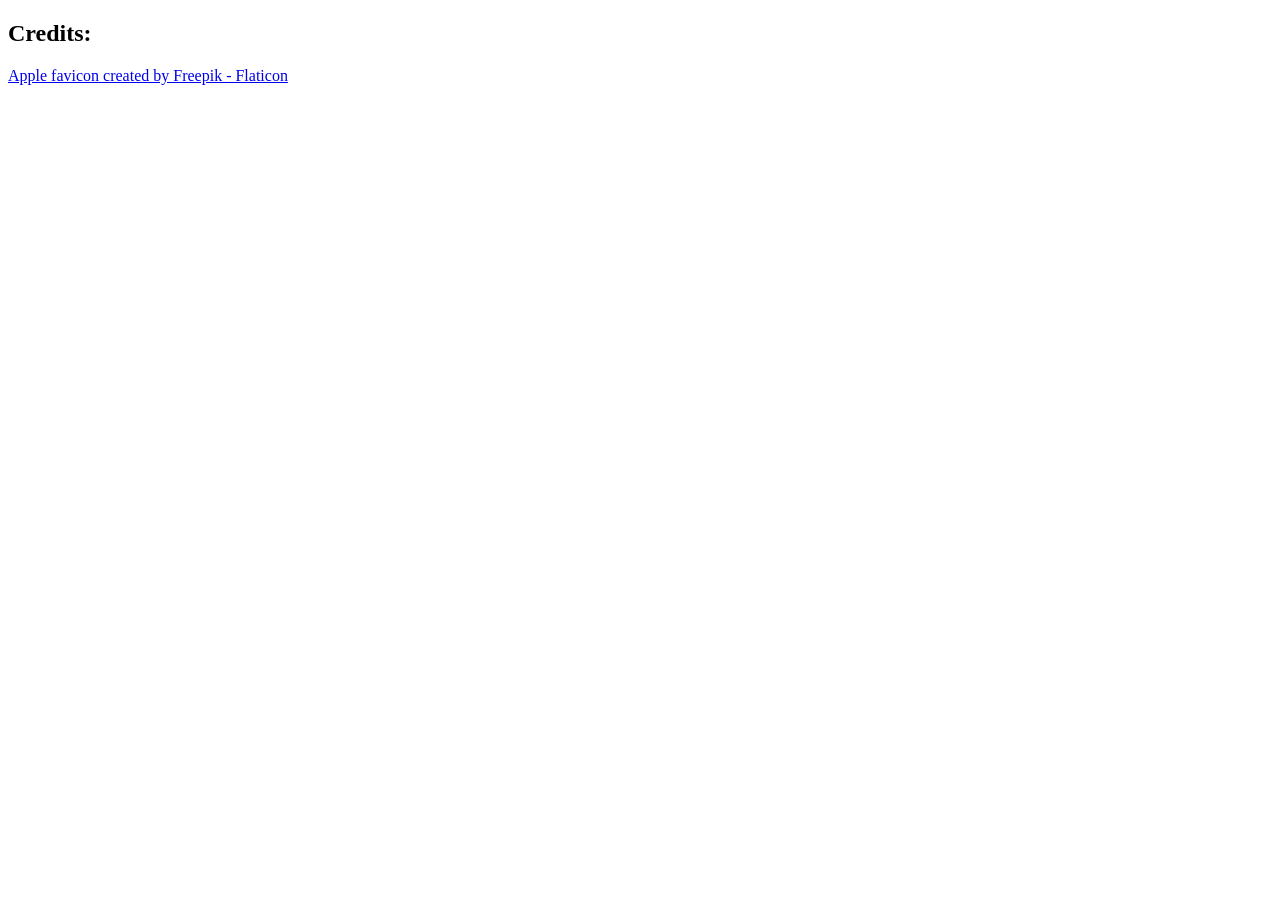
==== docs/html/index.html @ a0dbc5d2 "Create html metadata and base structure;" ====
<!DOCTYPE html>
<html lang="en">
    <head>
        <meta charset="utf-8">
        <meta name="viewport" content="width=device-width, initial-scale=1.0">
        <title>Grocery List</title>
        <link rel="shortcut icon" href="../img/apple.png">
        <link rel="stylesheet" href="../css/styles.css">
    </head>
    <body>
        <header>

        </header>
        <main>

        </main>
        <footer>
            <h2>Credits:</h2>
            <a href="https://www.flaticon.com/free-icons/fruit">Apple favicon created by Freepik - Flaticon</a>
        </footer>
        <script src="../js/scripts.js"></script>
    </body>
</html>
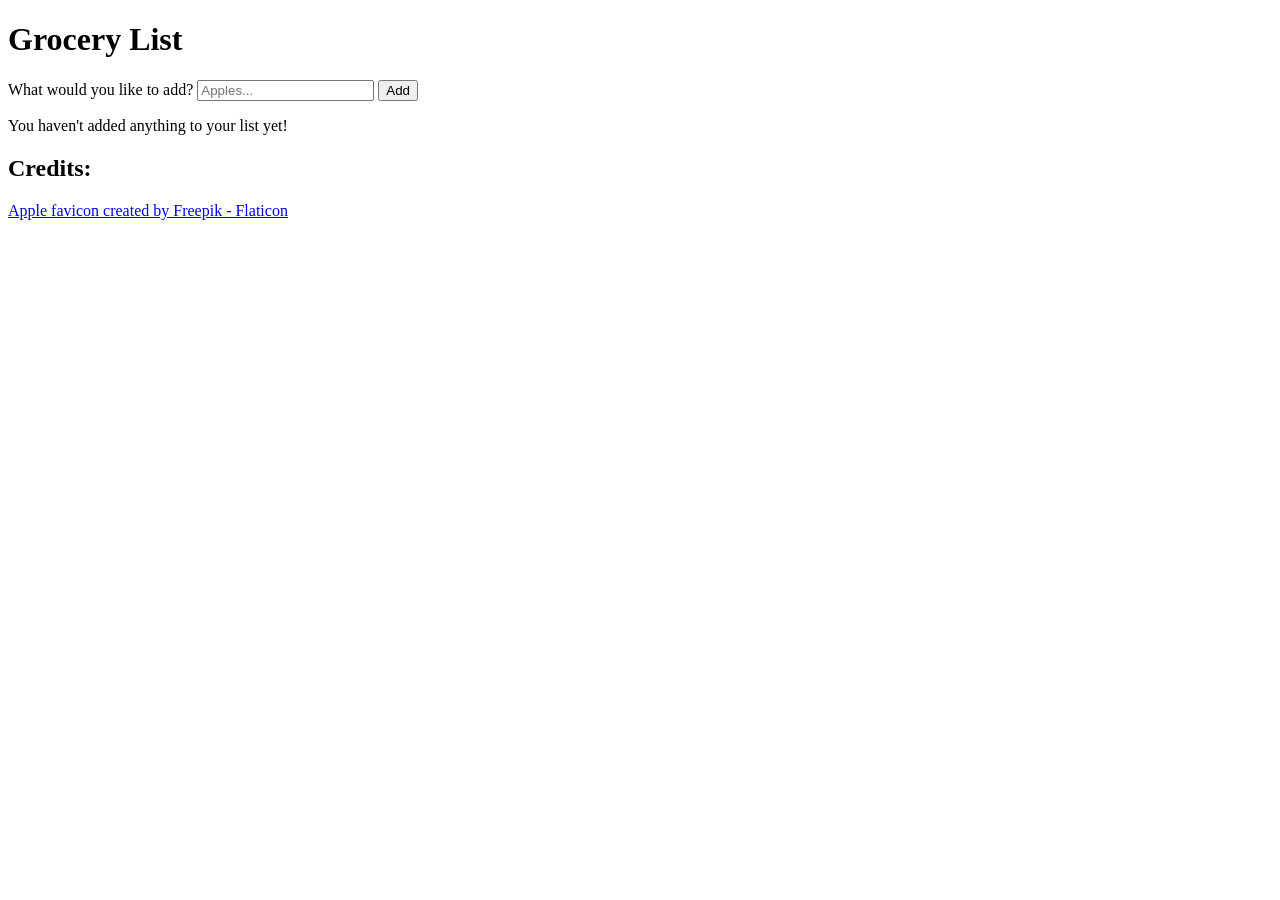
==== commit f9bf358f: "Add base content to html page;" ====
--- a/docs/html/index.html
+++ b/docs/html/index.html
@@ -9,10 +9,19 @@
     </head>
     <body>
         <header>
-
+            <h1>Grocery List</h1>
         </header>
         <main>
-
+            <div>
+                <form>
+                    <label for="product-search">What would you like to add?</label>
+                    <input type="text" id="product-search" placeholder="Apples...">
+                    <button type="submit">Add</button>
+                </form>
+            </div>
+            <div>
+                <p>You haven't added anything to your list yet!</p>
+            </div>
         </main>
         <footer>
             <h2>Credits:</h2>
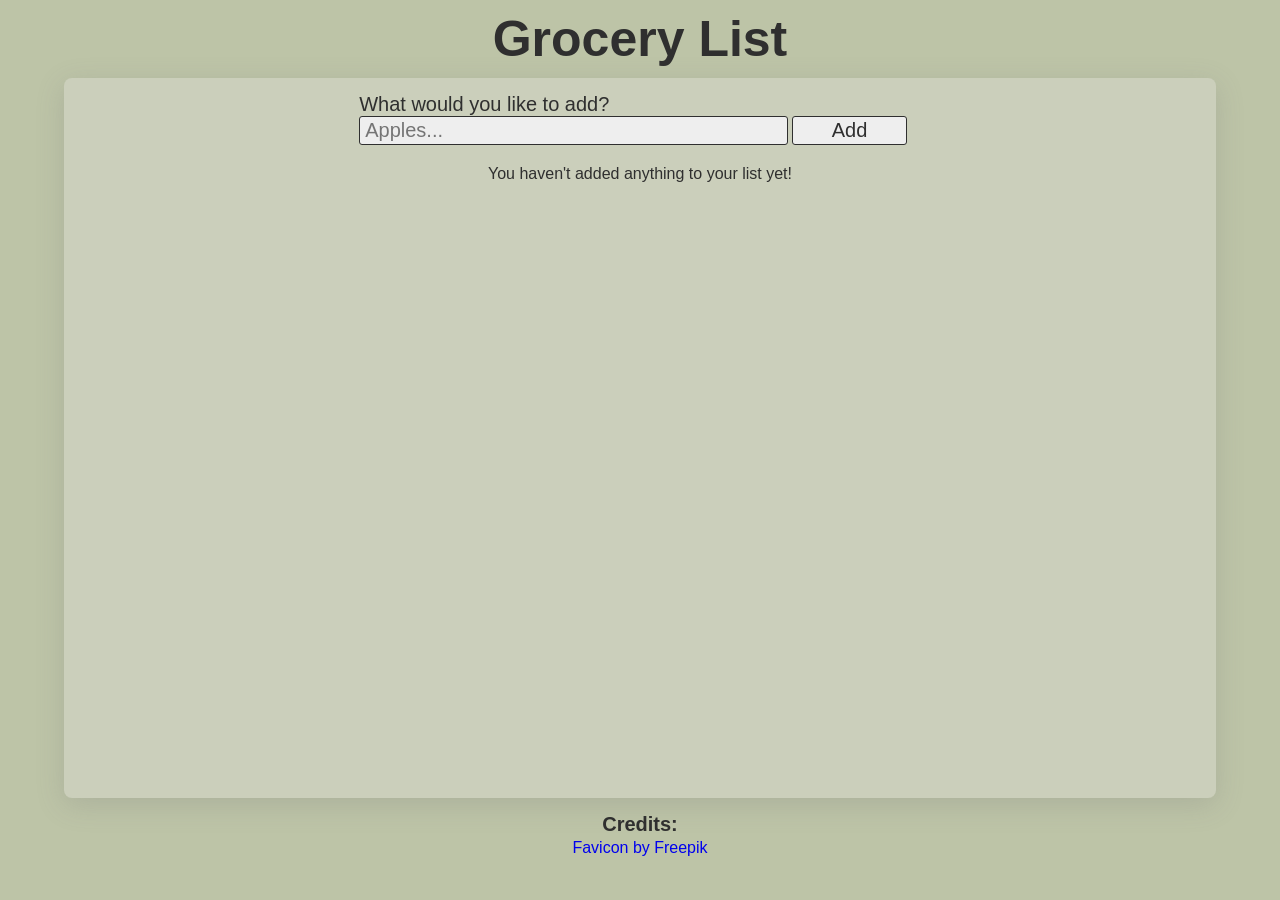
==== commit 9f3f113f: "Add css styling to page;" ====
--- a/docs/html/index.html
+++ b/docs/html/index.html
@@ -19,13 +19,13 @@
                     <button type="submit">Add</button>
                 </form>
             </div>
-            <div>
+            <div id="product-list">
                 <p>You haven't added anything to your list yet!</p>
             </div>
         </main>
         <footer>
             <h2>Credits:</h2>
-            <a href="https://www.flaticon.com/free-icons/fruit">Apple favicon created by Freepik - Flaticon</a>
+            <a href="https://www.flaticon.com/free-icons/fruit">Favicon by Freepik</a>
         </footer>
         <script src="../js/scripts.js"></script>
     </body>
--- a/docs/css/styles.css
+++ b/docs/css/styles.css
@@ -0,0 +1,87 @@
+* {
+    margin: 0;
+    padding: 0;
+    box-sizing: border-box;
+}
+
+:root {
+    --black: #2f2f2f;
+    --teal: #92b4a7;
+    --sage: #bdc4a7;
+    --light-sage: #cbcfbb;
+    --white: #eeeeee;
+}
+
+body {
+    font-family: Arial, Helvetica, sans-serif;
+    color: var(--black);
+    background-color: var(--sage);
+}
+
+h1 {
+    font-size: 50px;
+    text-align: center;
+    padding: 10px;
+}
+
+main {
+    width: 90%;
+    height: 80vh;
+    display: flex;
+    flex-direction: column;
+    align-items: center;
+    margin: auto;
+    padding: 15px;
+    border-radius: 8px;
+    box-shadow: rgba(100, 100, 111, 0.2) 0px 7px 29px 0px;
+    background-color: var(--light-sage);
+}
+
+form {
+    padding-left: 10px;
+    margin-bottom: 10px;
+}
+
+label {
+    font-size: 20px;
+}
+
+input, button {
+    font-size: 20px;
+    padding: 2px 5px;
+    margin: auto;
+    color: var(--black);
+    background-color: var(--white);
+    border: 1px solid var(--black);
+    border-radius: 3px;
+}
+
+input {
+    width: 75%;
+}
+
+button {
+    width: 20%;
+}
+
+#product-list {
+    margin: 10px;
+}
+
+footer {
+    display: flex;
+    flex-direction: column;
+    justify-content: center;
+    align-items: center;
+    margin-top: 15px;
+}
+
+h2 {
+    font-size: 20px;
+}
+
+a {
+    font-size: 16px;
+    text-decoration: none;
+    margin-top: 3px;
+}
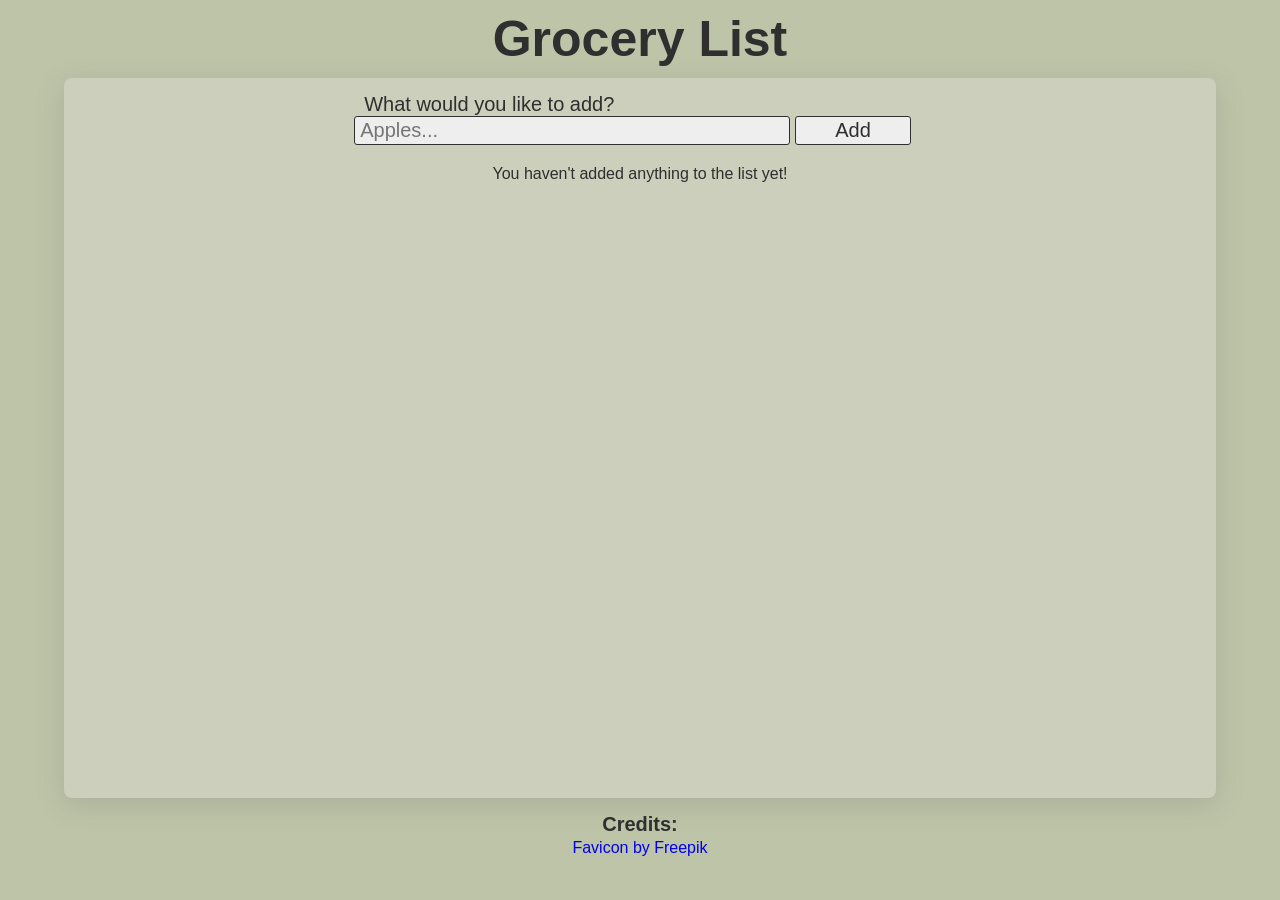
==== commit e0700b40: "Add styling to unordered list;" ====
--- a/docs/html/index.html
+++ b/docs/html/index.html
@@ -13,14 +13,14 @@
         </header>
         <main>
             <div>
-                <form>
-                    <label for="product-search">What would you like to add?</label>
-                    <input type="text" id="product-search" placeholder="Apples...">
-                    <button type="submit">Add</button>
+                <form id="item-form">
+                    <label for="item-input-field" id="item-input-label">What would you like to add?</label>
+                    <input type="text" id="item-input-field" placeholder="Apples...">
+                    <button type="submit" id="submit-btn">Add</button>
                 </form>
             </div>
             <div id="product-list">
-                <p>You haven't added anything to your list yet!</p>
+                <p id="placeholder-text">You haven't added anything to the list yet!</p>
             </div>
         </main>
         <footer>
--- a/docs/css/styles.css
+++ b/docs/css/styles.css
@@ -42,7 +42,7 @@
     margin-bottom: 10px;
 }
 
-label {
+#item-input-label {
     font-size: 20px;
 }
 
@@ -84,4 +84,23 @@
     font-size: 16px;
     text-decoration: none;
     margin-top: 3px;
+}
+
+ul {
+    width: 300px;
+    list-style-type: none;
+}
+
+input[type="checkbox"] {
+    width: 23px;
+    margin-left: 20px;
+}
+
+input[type="checkbox"]:checked + label {
+    text-decoration: line-through;
+}
+
+label {
+    font-size: 20px;
+    margin-left: 10px;
 }
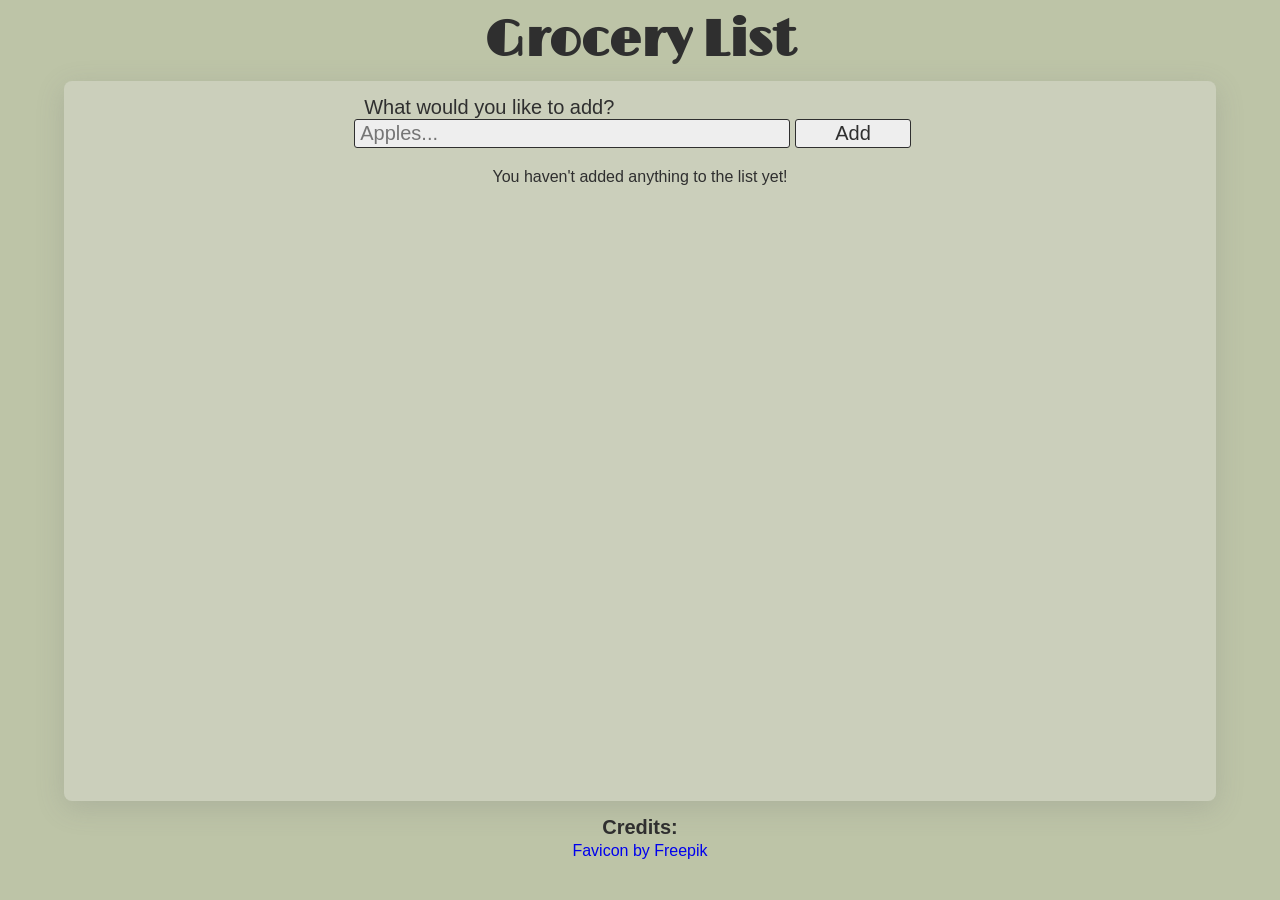
==== commit af4fd0a6: "Add custom fonts;" ====
--- a/docs/html/index.html
+++ b/docs/html/index.html
@@ -5,6 +5,9 @@
         <meta name="viewport" content="width=device-width, initial-scale=1.0">
         <title>Grocery List</title>
         <link rel="shortcut icon" href="../img/apple.png">
+        <link rel="preconnect" href="https://fonts.googleapis.com">
+        <link rel="preconnect" href="https://fonts.gstatic.com" crossorigin>
+        <link href="https://fonts.googleapis.com/css2?family=Google+Sans:ital,opsz,wght@0,17..18,400..700;1,17..18,400..700&family=Limelight&display=swap" rel="stylesheet">
         <link rel="stylesheet" href="../css/styles.css">
     </head>
     <body>
--- a/docs/css/styles.css
+++ b/docs/css/styles.css
@@ -13,12 +13,13 @@
 }
 
 body {
-    font-family: Arial, Helvetica, sans-serif;
+    font-family: "Google Sans", Arial, Helvetica, sans-serif;
     color: var(--black);
     background-color: var(--sage);
 }
 
 h1 {
+    font-family: "Limelight", Arial, Helvetica, sans-serif;
     font-size: 50px;
     text-align: center;
     padding: 10px;
